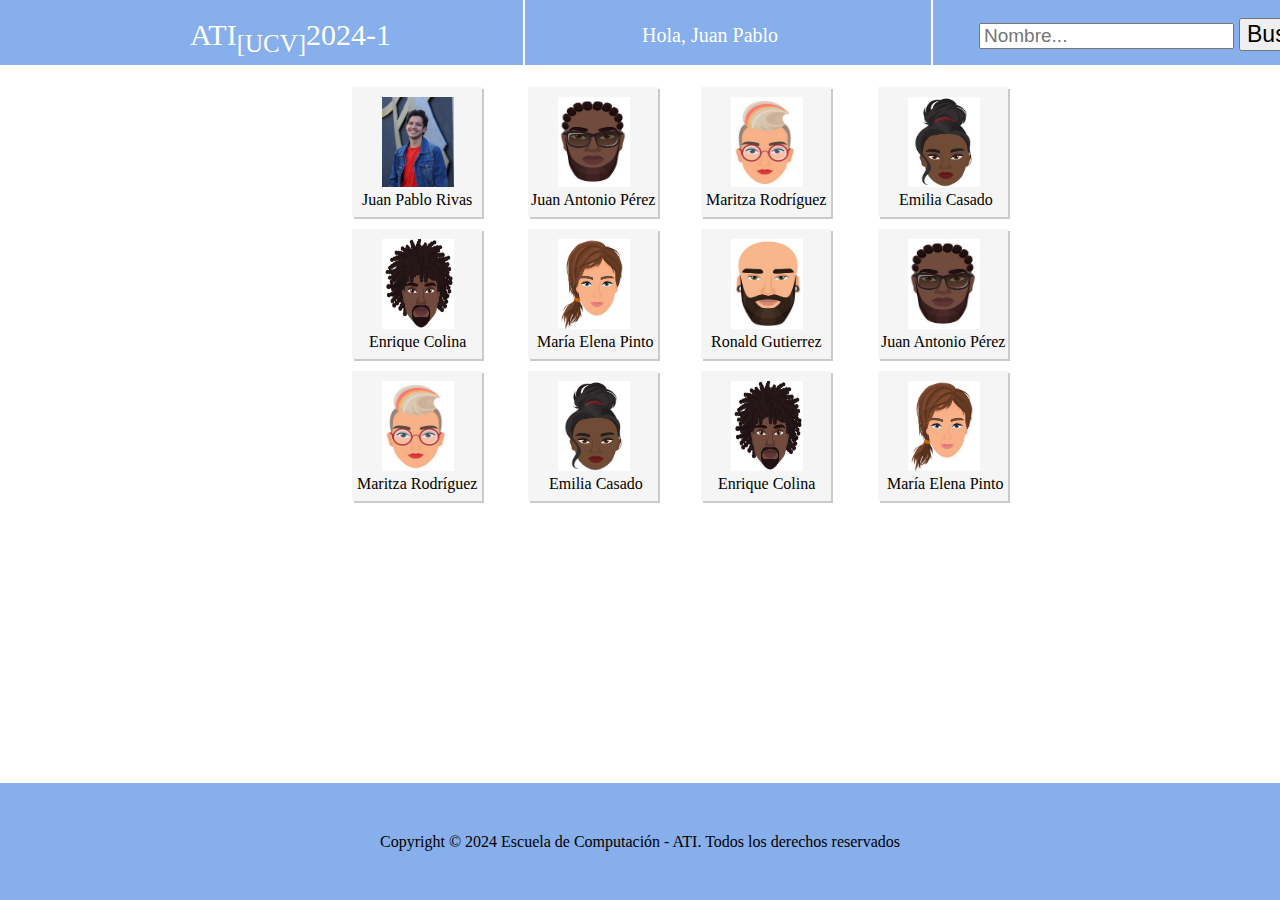
==== index.html @ c26339f8 "hojas de estilo compartidas" ====
<!DOCTYPE html>
<html lang="es_MX">
<head>
    <meta charset="UTF-8">
    <meta name="viewport" content="width=device-width, initial-scale=1.0">
    <title>ATI[UCV] 2024-1</title>
    <link rel="icon" href="./28304720/favicon.ico" type="image/x-icon">
    <link rel="stylesheet" href="style.css">
</head>
<body id="mainpage-body">
    <header>
        <nav>
            <ul>
                <li id="nav1" class="nav-cells">ATI<sub>[UCV]</sub>2024-1</li>
                <li id="nav2" class="nav-cells">Hola, Juan Pablo</li>
                <li id= "nav3" class="nav-cells">
                    <input type="text" placeholder="Nombre..." id="text">
                    <button id="Buscar">Buscar</button>
                </li>
            </ul>
        </nav>
    <div>
        <ul>
        </ul>
    </div>
    </header>
    <section id="whiteboard">
        <ul>
            <li class="profile fila1 columna1"> <img src="./28304720/28304720.jpg" class="image"> <br> <span class="UnoMismo">Juan Pablo Rivas</span> </li>
            <li class="profile fila1 columna2"> <img src="./dummy6/dummy.jpg" class="image"> <br> <span class="JuanA">Juan Antonio Pérez</span> </li>
            <li class="profile fila1 columna3" > <img src="./dummy3/dummy.jpg" class="image"> <br> <span class="MaritzaR">Maritza Rodríguez</span> </li>
            <li class="profile fila1 columna4"> <img src="./dummy1/dummy.jpg" class="image"> <br> <span class="EmiliaC">Emilia Casado</span> </li>


            <li class="profile fila2 columna1"> <img src="./dummy4/dummy.jpg" class="image"> <br> <span class="EnriqueC">Enrique Colina</span> </li>
            <li class="profile fila2 columna2"> <img src="./dummy2/dummy.jpg" class="image"> <br> <span class="MariaE">María Elena Pinto</span> </li>
            <li class="profile fila2 columna3"> <img src="./dummy5/dummy.jpg" class="image"> <br> <span class="RonaldG">Ronald Gutierrez</span> </li>
            <li class="profile fila2 columna4"> <img src="./dummy6/dummy.jpg" class="image"> <br> <span class="JuanA">Juan Antonio Pérez</span> </li>

            
            <li class="profile fila3 columna1"> <img src="./dummy3/dummy.jpg" class="image"> <br> <span class="MaritzaR">Maritza Rodríguez</span> </li>
            <li class="profile fila3 columna2"> <img src="./dummy1/dummy.jpg" class="image"> <br> <span class="EmiliaC">Emilia Casado</span> </li>
            <li class="profile fila3 columna3"> <img src="./dummy4/dummy.jpg" class="image"> <br> <span class="EnriqueC">Enrique Colina</span> </li>
            <li class="profile fila3 columna4"> <img src="./dummy2/dummy.jpg" class="image"> <br> <span class="MariaE">María Elena Pinto</span> </li>
        </ul>
    </section>
    <footer>
        <span>Copyright © 2024 Escuela de Computación -
            ATI. Todos los derechos reservados</span>
    </footer>
</body>
</html>
---- style.css ----
#mainpage-body, nav{
    margin: 0 0 0 0;
    padding: 0 0 0 0;
}
header, footer{
    background-color: #87afeb;
    width: 100%;
    height: 65px;    
}
header{
    position: absolute;
    top:0px;
}
nav {   height: 65px; 
        top: 0px;
}
nav ul {  height: 65px; }

nav li {
    display: inline;
    border-right: 2px solid white;
    color:white;
    font-size: 20px;
    height: 65px;          
    width: 333px;
}
#nav1{
    font-size: 30px;
    height: 49px;
    position: absolute;
    top: 0px;
    padding-top: 18px;
    padding-left: 150px;

}
#nav2{
    position: absolute;
    top: 0px;
    left: 492px;
    padding-top: 24px;
    padding-left: 150px;
    height: 43px;
    width: 289px;
}
#nav3{
    width: 20%;
    position: absolute;
    top: 0px;
    left: 934px;
    border-right-width: 0px;
    padding-top: 18px;
    padding-left: 45px;
    height: 49px;
    width: 386px;
}
#text{  padding: 0px 3px 0px 3px ; font-size: 19px; }
#nav4{  width: 19%; }
#Buscar{
    font-size: 23px;
    display: inline;
}
#whiteboard{
    /* border: 2px dotted purple; */
    margin: 20px 350px 20px 350px;
    height: 410px;
}
.profile{

    background-color: #f5f5f5;
    height: 130px ;
    width: 130px;
    box-shadow: 2px 2px 0px 0px #c7cbcc;
    /* border: 2px dotted blue; */
    list-style-type: none;
    position: absolute;
}
.image{
    width: 72px;
    height: 90px;
    margin-left: 30px;
    margin-top: 10px;
}

.fila1{top:87px; }
.fila2{top:229px; }
.fila3{top:371px; }
.columna1{ left: 352px; }
.columna2{ left: 528px; }
.columna3{ left: 701px; }
.columna4{ left: 878px; }

.UnoMismo{   margin-left: 10px; }
.JuanA{   margin-left: 3px;  }
.MaritzaR{   margin-left: 5px;  }
.EmiliaC{   margin-left: 21px;  }
.EnriqueC{   margin-left: 17px;  }
.MariaE{   margin-left: 9px;  }
.RonaldG{   margin-left: 10px;  }

footer{
    position: absolute;
    top: 87%;
    height: 13%;
    display: table;
}
footer span{
    vertical-align: middle;
    text-align: center;
    display: inline-block;
    width: 100%;
    height: 100%;
    display: table-cell;
}




.profile-p, .profile-span{
    font-size: 18px;
}
#foto{
    height: 354px;
    margin-top : 8px;
    margin-left: 97px;
    border-top-left-radius: 100px 100px;
}
#info{
    border-style:solid;
    border-width: 2px;
    position: absolute;
    top:16px;
    left: 390px;
    width : 760px;
    height: 350px;
    padding: 0px 6px 0px 6px ;
    box-shadow: 3px 3px 0px 1px gray;
}
#nombre{
    color:red;
    font-size:54px;
    font-weight: bolder;
}
#descripcion{
    font-family: 'Franklin Gothic Medium', 'Arial Narrow', Arial, sans-serif;
    position:static;
    font-style: italic;
}

#mail{
    color:orange;
}
#mail:visited{
    color:red;
}
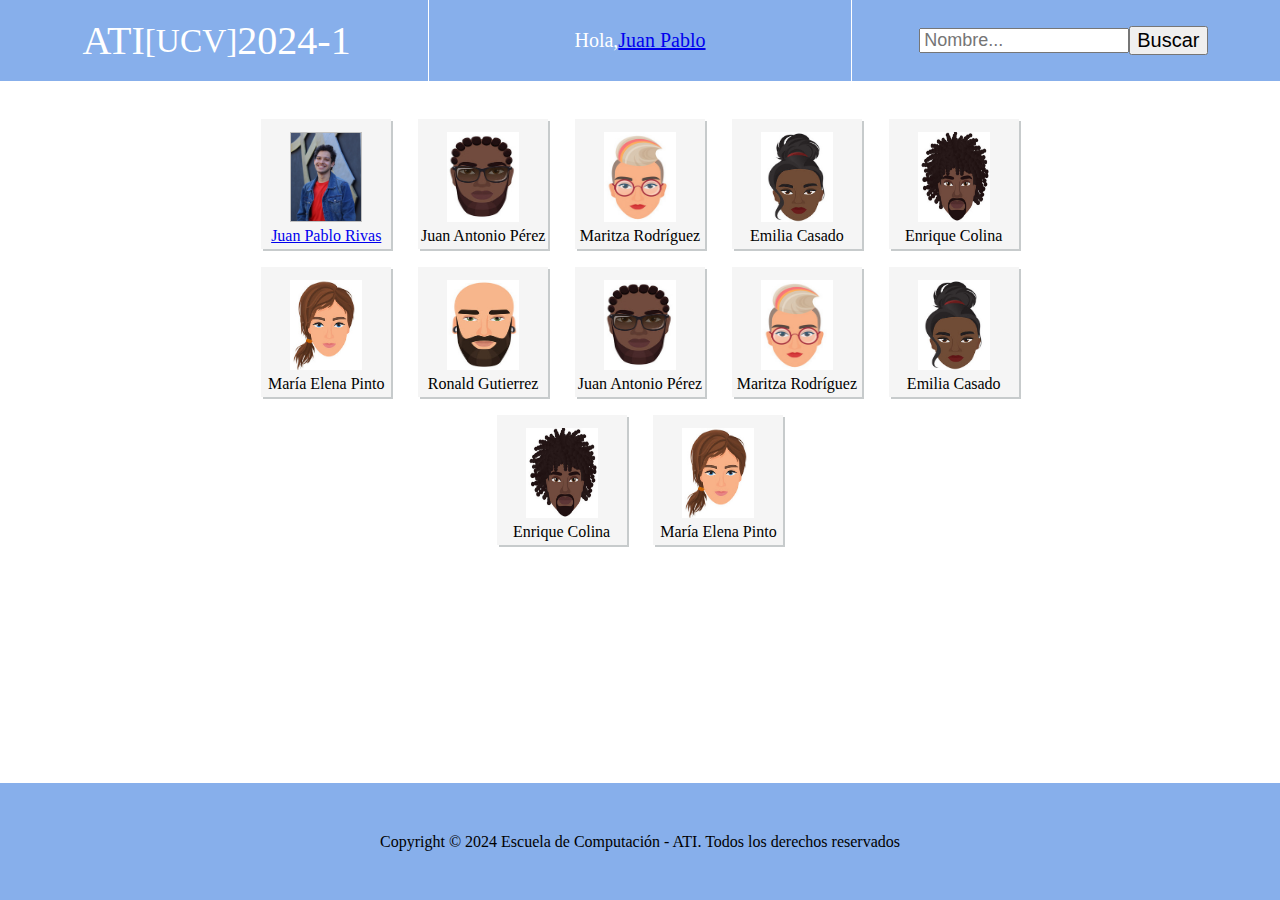
==== commit f2d4d89f: "versión responsive" ====
--- a/index.html
+++ b/index.html
@@ -10,39 +10,32 @@
 <body id="mainpage-body">
     <header>
         <nav>
-            <ul>
-                <li id="nav1" class="nav-cells">ATI<sub>[UCV]</sub>2024-1</li>
-                <li id="nav2" class="nav-cells">Hola, Juan Pablo</li>
-                <li id= "nav3" class="nav-cells">
-                    <input type="text" placeholder="Nombre..." id="text">
-                    <button id="Buscar">Buscar</button>
-                </li>
-            </ul>
+            <div id="nav1" class="nav-cells">ATI<sub>[UCV]</sub>2024-1</div>
+            <div id="nav2" class="nav-cells">Hola, <a href="./28304720/perfil.html"> Juan Pablo</a></div>
+            <div id= "nav3" class="nav-cells">
+                <input type="text" placeholder="Nombre..." id="text">
+                <button id="Buscar">Buscar</button>
+            </div>
         </nav>
-    <div>
-        <ul>
-        </ul>
-    </div>
+
     </header>
     <section id="whiteboard">
-        <ul>
-            <li class="profile fila1 columna1"> <img src="./28304720/28304720.jpg" class="image"> <br> <span class="UnoMismo">Juan Pablo Rivas</span> </li>
-            <li class="profile fila1 columna2"> <img src="./dummy6/dummy.jpg" class="image"> <br> <span class="JuanA">Juan Antonio Pérez</span> </li>
-            <li class="profile fila1 columna3" > <img src="./dummy3/dummy.jpg" class="image"> <br> <span class="MaritzaR">Maritza Rodríguez</span> </li>
-            <li class="profile fila1 columna4"> <img src="./dummy1/dummy.jpg" class="image"> <br> <span class="EmiliaC">Emilia Casado</span> </li>
+        <a href="./28304720/perfil.html"> <div class="profile"> <img class="image" id="mi-imagen" title="28304720Grande" alt=""> <br> <span>Juan Pablo Rivas</span> </div></a>
+        <div class="profile"> <img src="./dummy6/dummy.jpg" class="image" title="Juan Antonio"> <br> <span>Juan Antonio Pérez</span> </div>
+        <div class="profile" > <img src="./dummy3/dummy.jpg" class="image"> <br> <span>Maritza Rodríguez</span> </div>
+        <div class="profile"> <img src="./dummy1/dummy.jpg" class="image"> <br> <span>Emilia Casado</span> </div>
 
 
-            <li class="profile fila2 columna1"> <img src="./dummy4/dummy.jpg" class="image"> <br> <span class="EnriqueC">Enrique Colina</span> </li>
-            <li class="profile fila2 columna2"> <img src="./dummy2/dummy.jpg" class="image"> <br> <span class="MariaE">María Elena Pinto</span> </li>
-            <li class="profile fila2 columna3"> <img src="./dummy5/dummy.jpg" class="image"> <br> <span class="RonaldG">Ronald Gutierrez</span> </li>
-            <li class="profile fila2 columna4"> <img src="./dummy6/dummy.jpg" class="image"> <br> <span class="JuanA">Juan Antonio Pérez</span> </li>
+        <div class="profile"> <img src="./dummy4/dummy.jpg" class="image"> <br> <span>Enrique Colina</span> </div>
+        <div class="profile"> <img src="./dummy2/dummy.jpg" class="image"> <br> <span>María Elena Pinto</span> </div>
+        <div class="profile"> <img src="./dummy5/dummy.jpg" class="image"> <br> <span>Ronald Gutierrez</span> </div>
+        <div class="profile"> <img src="./dummy6/dummy.jpg" class="image"> <br> <span>Juan Antonio Pérez</span> </div>
 
-            
-            <li class="profile fila3 columna1"> <img src="./dummy3/dummy.jpg" class="image"> <br> <span class="MaritzaR">Maritza Rodríguez</span> </li>
-            <li class="profile fila3 columna2"> <img src="./dummy1/dummy.jpg" class="image"> <br> <span class="EmiliaC">Emilia Casado</span> </li>
-            <li class="profile fila3 columna3"> <img src="./dummy4/dummy.jpg" class="image"> <br> <span class="EnriqueC">Enrique Colina</span> </li>
-            <li class="profile fila3 columna4"> <img src="./dummy2/dummy.jpg" class="image"> <br> <span class="MariaE">María Elena Pinto</span> </li>
-        </ul>
+        
+        <div class="profile"> <img src="./dummy3/dummy.jpg" class="image"> <br> <span>Maritza Rodríguez</span> </div>
+        <div class="profile"> <img src="./dummy1/dummy.jpg" class="image"> <br> <span>Emilia Casado</span> </div>
+        <div class="profile"> <img src="./dummy4/dummy.jpg" class="image"> <br> <span>Enrique Colina</span> </div>
+        <div class="profile"> <img src="./dummy2/dummy.jpg" class="image"> <br> <span>María Elena Pinto</span> </div>
     </section>
     <footer>
         <span>Copyright © 2024 Escuela de Computación -
--- a/style.css
+++ b/style.css
@@ -1,143 +1,204 @@
+/* PAGINA PRINCIPAL  */
+html{
+    height: 100%;
+    width: 100%;
+}
 #mainpage-body, nav{
     margin: 0 0 0 0;
     padding: 0 0 0 0;
-}
+    width: 100%;
+}
+
+#mainpage-body{
+    height: 75%;
+}
+
 header, footer{
     background-color: #87afeb;
     width: 100%;
-    height: 65px;    
 }
 header{
-    position: absolute;
-    top:0px;
-}
-nav {   height: 65px; 
-        top: 0px;
-}
-nav ul {  height: 65px; }
-
-nav li {
-    display: inline;
-    border-right: 2px solid white;
+    margin: 0 0 0 0;
+    height: 12%;
+}
+nav {   
+    height: 100%; 
+    display: flex;
+    flex-flow: row wrap;
+    align-content: center;
+    justify-content: center;
+}
+nav > div {
     color:white;
-    font-size: 20px;
-    height: 65px;          
-    width: 333px;
-}
-#nav1{
-    font-size: 30px;
-    height: 49px;
-    position: absolute;
-    top: 0px;
-    padding-top: 18px;
-    padding-left: 150px;
-
+    width: 33%;
+    display: flex;
+    justify-content: center;
+    align-items: center;
+    height: 100%;
 }
 #nav2{
-    position: absolute;
-    top: 0px;
-    left: 492px;
-    padding-top: 24px;
-    padding-left: 150px;
-    height: 43px;
-    width: 289px;
-}
-#nav3{
-    width: 20%;
-    position: absolute;
-    top: 0px;
-    left: 934px;
-    border-right-width: 0px;
-    padding-top: 18px;
-    padding-left: 45px;
-    height: 49px;
-    width: 386px;
-}
-#text{  padding: 0px 3px 0px 3px ; font-size: 19px; }
-#nav4{  width: 19%; }
-#Buscar{
-    font-size: 23px;
-    display: inline;
-}
+    border-left: 0.5px solid white;
+    border-right: 0.5px solid white;
+}
+#text{  padding: 0px 3px 0px 3px ; }
+
 #whiteboard{
     /* border: 2px dotted purple; */
-    margin: 20px 350px 20px 350px;
-    height: 410px;
-}
+    width: 70%;
+    display: flex;
+    flex-flow: row wrap;
+    align-content: center;
+    justify-content: center;
+    margin: 3% 15% 3% 15%;
+}
+
 .profile{
-
     background-color: #f5f5f5;
-    height: 130px ;
-    width: 130px;
     box-shadow: 2px 2px 0px 0px #c7cbcc;
-    /* border: 2px dotted blue; */
-    list-style-type: none;
-    position: absolute;
-}
-.image{
-    width: 72px;
-    height: 90px;
-    margin-left: 30px;
-    margin-top: 10px;
-}
-
-.fila1{top:87px; }
-.fila2{top:229px; }
-.fila3{top:371px; }
-.columna1{ left: 352px; }
-.columna2{ left: 528px; }
-.columna3{ left: 701px; }
-.columna4{ left: 878px; }
-
-.UnoMismo{   margin-left: 10px; }
-.JuanA{   margin-left: 3px;  }
-.MaritzaR{   margin-left: 5px;  }
-.EmiliaC{   margin-left: 21px;  }
-.EnriqueC{   margin-left: 17px;  }
-.MariaE{   margin-left: 9px;  }
-.RonaldG{   margin-left: 10px;  }
-
+    display: flex;
+    justify-content: center;        
+    flex-wrap: wrap;
+}
+.profile:hover{
+    transform: scale(1.1) rotate(10deg);
+    background-color: #a0c3d7;
+    transition: background-color 0.5s ease, transform 0.5s ease-in-out;
+}
+.profile:not(:hover){
+    transform: scale(1) rotate(0deg);
+    background-color: #f5f5f5;
+    transition: background-color 0.5s ease, transform 0.5s ease-in-out;
+}
 footer{
-    position: absolute;
-    top: 87%;
     height: 13%;
-    display: table;
+    /* margin-top: 20%; */
+    position: fixed;
+    bottom: 0;
 }
 footer span{
-    vertical-align: middle;
-    text-align: center;
-    display: inline-block;
-    width: 100%;
-    height: 100%;
-    display: table-cell;
-}
-
-
-
-
-.profile-p, .profile-span{
-    font-size: 18px;
-}
-#foto{
-    height: 354px;
-    margin-top : 8px;
-    margin-left: 97px;
-    border-top-left-radius: 100px 100px;
+    width: 100%;
+    display: flex;
+    justify-content: center;
+    align-items: center;
+    height: 100%;
+}
+
+@media screen and (min-width: 1201px){
+    /* body{   background-color: red ; } */
+    
+    nav > div {     font-size: /*20px;*/   1.25em;  }
+    #nav1{      font-size: /*30px;*/  2.5em;   }    
+    #text{      font-size: /*19px;*/ 0.9em;  width: 200px; }
+    #Buscar{    font-size: /*23px;*/ 1em;   }
+    #whiteboard{    row-gap: 10%;   column-gap: 3%;  }
+    #mi-imagen{ background-image: url("./28304720/28304720Grande.jpg");  background-size:contain ;  }
+    .profile{       height: 130px;  width: 130px;   margin-bottom: 2%; }
+    .profile > span {       font-size: 1em;     }
+    .image{     width: 72px;    height: 90px;   margin-top: 10%;    }
+    footer > span{      font-size: 1em;     }
+}
+@media screen and (min-width: 1025px) and (max-width: 1200px) {
+    /* body{   background-color: blue ;    } */
+    nav > div {     font-size: /*20px;*/   1.07em;  }
+    #nav1{      font-size: /*30px;*/  2.13em;   }    
+    #text{      font-size: /*19px;*/ 0.77em;   width: 170.69px; }
+    #Buscar{    font-size: /*23px;*/ 0.85em;   }
+    #whiteboard{    row-gap: 10%;   column-gap: 3%;  }
+    #mi-imagen{ background-image: url("./28304720/28304720Grande.jpg");  background-size:contain ;  }
+    .profile{       height: 110px;  width: 110px;   margin-bottom: 2%; }
+    .profile > span {       font-size: 0.875em;         }
+    .image{     width: 60.92px;    height: 76.15px;   margin-top: 10%;    }
+    footer > span{      font-size: 0.85em;     }
+}
+
+@media screen and (min-width: 769px) and (max-width: 1024px) {
+    /* body{   background-color: yellow ;  } */
+    nav > div {     font-size: /*20px;*/   0.8em;  }
+    #nav1{      font-size: /*30px;*/  1.6em;   }    
+    #text{      font-size: /*19px;*/ 0.58em;   width: 128.05px;}
+    #Buscar{    font-size: /*23px;*/ 0.64em;   }
+    #whiteboard{    row-gap: 10%;   column-gap: 3%;  }
+    #mi-imagen{ background-image: url("./28304720/28304720Grande.jpg");  background-size:contain ;  }
+    .profile{       height: 90px;  width: 90px;   margin-bottom: 2%; }
+    .profile > span {       font-size: 0.625em;         }
+    .image{     width: 49.85px;    height: 62.31px;   margin-top: 10%;    }
+    footer > span{      font-size: 0.64em;     }
+    
+    
+}
+@media screen and (min-width: 481px) and (max-width: 768px) {
+    /* body{   background-color: gray ;    } */
+
+    nav > div {     font-size: /*20px;*/   0.5em;  }
+    #nav1{      font-size: /*30px;*/  1em;   }    
+    #text{      font-size: /*19px;*/ 0.36em;   width: 80.1px;}
+    #Buscar{    font-size: /*23px;*/ 0.4em;   }
+    #whiteboard{    row-gap: 10%;   column-gap: 3%;  }
+    #mi-imagen{ background-image: url("./28304720/28304720Pequena.jpg");  background-size:contain ;  }
+    .profile{       height: 70px;  width: 70px;   margin-bottom: 2%; }
+    .profile > span {       font-size: 0.5em;         }
+    .image{     width: 38.77px;    height: 48.46px;   margin-top: 10%;    }
+    footer > span{      font-size: 0.4em;     }
+    
+    
+}
+@media screen and (min-width: 320px) and (max-width: 480px) {
+    /* body{   background-color: black ;   } */
+    
+    nav > div {     font-size: /*20px;*/   0.33em;  }
+    #nav1{      font-size: /*30px;*/  0.67em;   }    
+    #text{      font-size: /*19px;*/ 0.24em;  width: 53.29px; }
+    #Buscar{    font-size: /*23px;*/ 0.27em;   }
+    #whiteboard{    row-gap: 10%;   column-gap: 3%;  }
+    #mi-imagen{ background-image: url("./28304720/28304720Pequena.jpg");  background-size:contain ;  }
+    .profile{       height: 50px;  width: 50px;   margin-bottom: 2%; }
+    .profile > span {       font-size: 0.38em;         }
+    .image{     width: 27.69px;    height: 34.62px;   margin-top: 10%;    }
+    footer > span{      font-size: 0.27em;     }
+    
+}
+
+@media screen and (max-width: 319px) {
+    /* body{   background-color: limegreen ;   } */
+    
+    nav > div {     font-size: /*20px;*/   0.2em;  }
+    #nav1{      font-size: /*30px;*/  0.47em;   }    
+    #text{      font-size: /*19px;*/ 0.10em;  width: 30px; }
+    #Buscar{    font-size: /*23px;*/ 0.14em;   height: 10px; width: 3px; font-size: 0.14em;}
+    #whiteboard{    row-gap: 10%;   column-gap: 3%;  }
+    #mi-imagen{ background-image: url("./28304720/28304720Pequena.jpg");  background-size:contain ;  }
+    .profile{       height: 50px;  width: 50px;   margin-bottom: 2%; }
+    .profile > span {       font-size: 0.38em;         }
+    .image{     width: 27.69px;    height: 34.62px;   margin-top: 10%;    }
+    footer > span{      font-size: 0.27em;     }
+
+}
+
+
+/* PÁGINA PERFIL   */
+#perfil-body{
+    display: flex;
+    flex-flow: row wrap;
+    height: 100%;
+}
+
+#mi-foto{
+    height: 65.3%;
+    /* margin-top : 8px; */
+    margin-left: 8%;
+    border-top-left-radius: 28.25% 28.25%;
 }
 #info{
     border-style:solid;
     border-width: 2px;
-    position: absolute;
-    top:16px;
-    left: 390px;
-    width : 760px;
-    height: 350px;
+    width : 60%;
+    height: 64.8%;
     padding: 0px 6px 0px 6px ;
     box-shadow: 3px 3px 0px 1px gray;
+    max-height: 70%;
 }
 #nombre{
     color:red;
-    font-size:54px;
     font-weight: bolder;
 }
 #descripcion{
@@ -151,4 +212,29 @@
 }
 #mail:visited{
     color:red;
+}
+
+@media screen and (min-width: 1201px){
+    #nombre{    font-size:400%; }
+    .profile-p, .profile-span{  font-size: 100%;    }
+}
+@media screen and (min-width: 1025px) and (max-width: 1200px) {
+    #nombre{    font-size:300%; }
+    .profile-p, .profile-span{  font-size: 90%; }
+}
+@media screen and (min-width: 769px) and (max-width: 1024px) {
+    #nombre{    font-size:200%; }
+    .profile-p, .profile-span{  font-size: 75%; }
+}
+@media screen and (min-width: 481px) and (max-width: 768px) {
+    #nombre{    font-size:150%; }
+    .profile-p, .profile-span{  font-size: 50%; }
+}
+@media screen and (min-width: 320px) and (max-width: 480px) {
+    #nombre{    font-size:95%;  }
+    .profile-p, .profile-span{  font-size: 1%;  }    
+}
+@media screen and (max-width: 319px) {
+    #nombre{    font-size:95%;  }
+    .profile-p, .profile-span{  font-size: 0.01%;   }
 }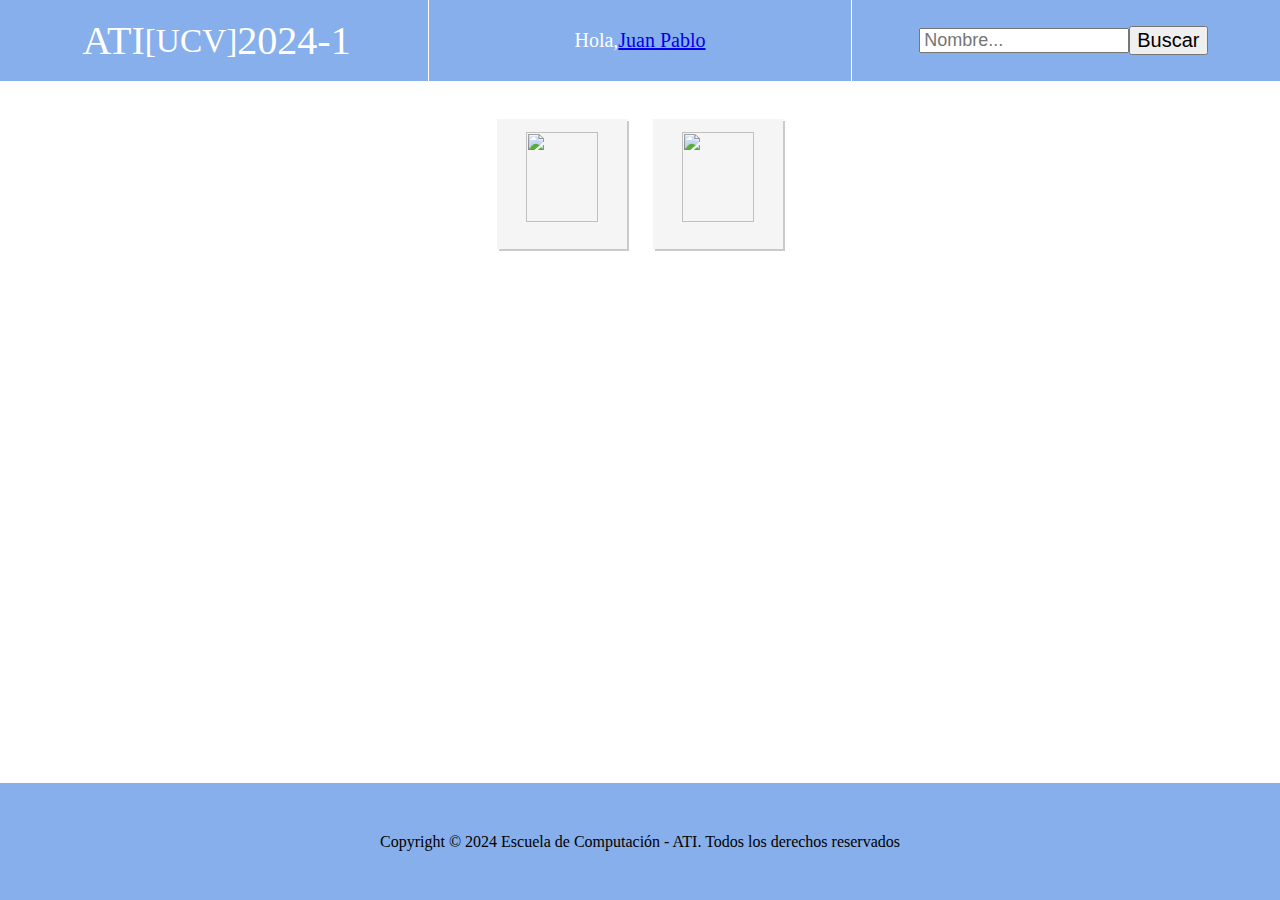
==== commit 901c7dc5: "configuración desde javascript" ====
--- a/index.html
+++ b/index.html
@@ -6,6 +6,9 @@
     <title>ATI[UCV] 2024-1</title>
     <link rel="icon" href="./28304720/favicon.ico" type="image/x-icon">
     <link rel="stylesheet" href="style.css">
+    <link rel="preload" href="./conf/configES.json" as="json">
+    <script src="./js/index.js"></script>
+
 </head>
 <body id="mainpage-body">
     <header>
@@ -20,22 +23,8 @@
 
     </header>
     <section id="whiteboard">
-        <a href="./28304720/perfil.html"> <div class="profile"> <img class="image" id="mi-imagen" title="28304720Grande" alt=""> <br> <span>Juan Pablo Rivas</span> </div></a>
-        <div class="profile"> <img src="./dummy6/dummy.jpg" class="image" title="Juan Antonio"> <br> <span>Juan Antonio Pérez</span> </div>
-        <div class="profile" > <img src="./dummy3/dummy.jpg" class="image"> <br> <span>Maritza Rodríguez</span> </div>
-        <div class="profile"> <img src="./dummy1/dummy.jpg" class="image"> <br> <span>Emilia Casado</span> </div>
-
-
-        <div class="profile"> <img src="./dummy4/dummy.jpg" class="image"> <br> <span>Enrique Colina</span> </div>
-        <div class="profile"> <img src="./dummy2/dummy.jpg" class="image"> <br> <span>María Elena Pinto</span> </div>
-        <div class="profile"> <img src="./dummy5/dummy.jpg" class="image"> <br> <span>Ronald Gutierrez</span> </div>
-        <div class="profile"> <img src="./dummy6/dummy.jpg" class="image"> <br> <span>Juan Antonio Pérez</span> </div>
-
-        
-        <div class="profile"> <img src="./dummy3/dummy.jpg" class="image"> <br> <span>Maritza Rodríguez</span> </div>
-        <div class="profile"> <img src="./dummy1/dummy.jpg" class="image"> <br> <span>Emilia Casado</span> </div>
-        <div class="profile"> <img src="./dummy4/dummy.jpg" class="image"> <br> <span>Enrique Colina</span> </div>
-        <div class="profile"> <img src="./dummy2/dummy.jpg" class="image"> <br> <span>María Elena Pinto</span> </div>
+        <div class="profile"> <img src="" class="image" id="mi-image" > <br> <span></span> </div>
+        <div class="profile"> <img src="" class="image" title=""> <br> <span>        </span> </div>
     </section>
     <footer>
         <span>Copyright © 2024 Escuela de Computación -
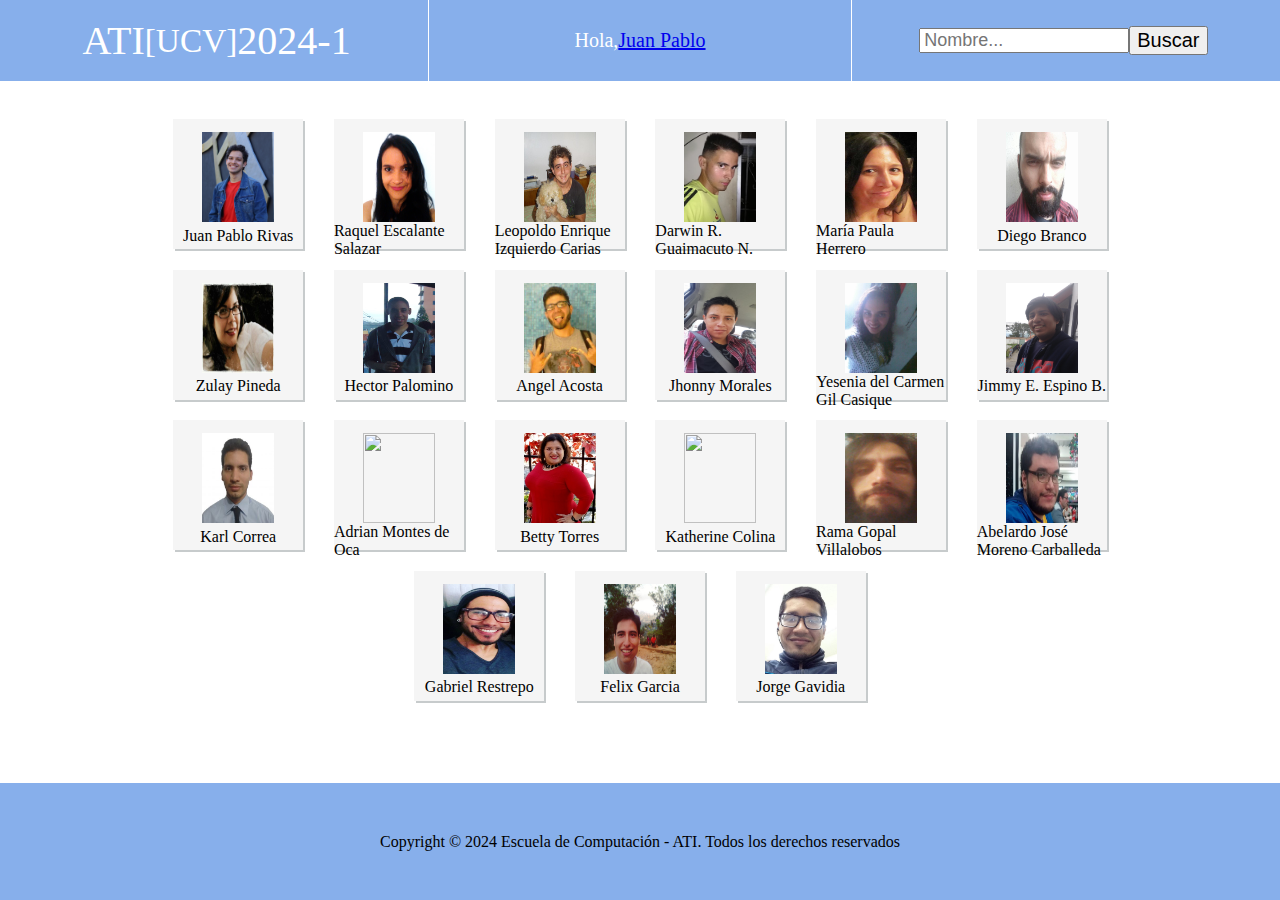
==== commit 895776ba: "listado de estudiantes dinámico usando javascript" ====
--- a/index.html
+++ b/index.html
@@ -4,9 +4,9 @@
     <meta charset="UTF-8">
     <meta name="viewport" content="width=device-width, initial-scale=1.0">
     <title>ATI[UCV] 2024-1</title>
-    <link rel="icon" href="./28304720/favicon.ico" type="image/x-icon">
+    <link rel="icon" href="./favicon.ico" type="image/x-icon">
     <link rel="stylesheet" href="style.css">
-    <link rel="preload" href="./conf/configES.json" as="json">
+    <link rel="preload" href="./conf/configES.json" as ="json">
     <script src="./js/index.js"></script>
 
 </head>
@@ -23,8 +23,7 @@
 
     </header>
     <section id="whiteboard">
-        <div class="profile"> <img src="" class="image" id="mi-image" > <br> <span></span> </div>
-        <div class="profile"> <img src="" class="image" title=""> <br> <span>        </span> </div>
+
     </section>
     <footer>
         <span>Copyright © 2024 Escuela de Computación -
--- a/style.css
+++ b/style.css
@@ -44,12 +44,12 @@
 
 #whiteboard{
     /* border: 2px dotted purple; */
-    width: 70%;
+    width: 80%;
     display: flex;
     flex-flow: row wrap;
     align-content: center;
     justify-content: center;
-    margin: 3% 15% 3% 15%;
+    margin: 3% 10% 3% 10%;
 }
 
 .profile{
@@ -90,7 +90,7 @@
     #nav1{      font-size: /*30px;*/  2.5em;   }    
     #text{      font-size: /*19px;*/ 0.9em;  width: 200px; }
     #Buscar{    font-size: /*23px;*/ 1em;   }
-    #whiteboard{    row-gap: 10%;   column-gap: 3%;  }
+    #whiteboard{    row-gap: 4%;   column-gap: 3%;  }
     #mi-imagen{ background-image: url("./28304720/28304720Grande.jpg");  background-size:contain ;  }
     .profile{       height: 130px;  width: 130px;   margin-bottom: 2%; }
     .profile > span {       font-size: 1em;     }
@@ -103,7 +103,7 @@
     #nav1{      font-size: /*30px;*/  2.13em;   }    
     #text{      font-size: /*19px;*/ 0.77em;   width: 170.69px; }
     #Buscar{    font-size: /*23px;*/ 0.85em;   }
-    #whiteboard{    row-gap: 10%;   column-gap: 3%;  }
+    #whiteboard{    row-gap: 4%;   column-gap: 3%;  }
     #mi-imagen{ background-image: url("./28304720/28304720Grande.jpg");  background-size:contain ;  }
     .profile{       height: 110px;  width: 110px;   margin-bottom: 2%; }
     .profile > span {       font-size: 0.875em;         }
@@ -117,7 +117,7 @@
     #nav1{      font-size: /*30px;*/  1.6em;   }    
     #text{      font-size: /*19px;*/ 0.58em;   width: 128.05px;}
     #Buscar{    font-size: /*23px;*/ 0.64em;   }
-    #whiteboard{    row-gap: 10%;   column-gap: 3%;  }
+    #whiteboard{    row-gap: 4%;   column-gap: 3%;  }
     #mi-imagen{ background-image: url("./28304720/28304720Grande.jpg");  background-size:contain ;  }
     .profile{       height: 90px;  width: 90px;   margin-bottom: 2%; }
     .profile > span {       font-size: 0.625em;         }
@@ -133,7 +133,7 @@
     #nav1{      font-size: /*30px;*/  1em;   }    
     #text{      font-size: /*19px;*/ 0.36em;   width: 80.1px;}
     #Buscar{    font-size: /*23px;*/ 0.4em;   }
-    #whiteboard{    row-gap: 10%;   column-gap: 3%;  }
+    #whiteboard{    row-gap: 4%;   column-gap: 3%;  }
     #mi-imagen{ background-image: url("./28304720/28304720Pequena.jpg");  background-size:contain ;  }
     .profile{       height: 70px;  width: 70px;   margin-bottom: 2%; }
     .profile > span {       font-size: 0.5em;         }
@@ -149,7 +149,7 @@
     #nav1{      font-size: /*30px;*/  0.67em;   }    
     #text{      font-size: /*19px;*/ 0.24em;  width: 53.29px; }
     #Buscar{    font-size: /*23px;*/ 0.27em;   }
-    #whiteboard{    row-gap: 10%;   column-gap: 3%;  }
+    #whiteboard{    row-gap: 4%;   column-gap: 3%;  }
     #mi-imagen{ background-image: url("./28304720/28304720Pequena.jpg");  background-size:contain ;  }
     .profile{       height: 50px;  width: 50px;   margin-bottom: 2%; }
     .profile > span {       font-size: 0.38em;         }
@@ -165,7 +165,7 @@
     #nav1{      font-size: /*30px;*/  0.47em;   }    
     #text{      font-size: /*19px;*/ 0.10em;  width: 30px; }
     #Buscar{    font-size: /*23px;*/ 0.14em;   height: 10px; width: 3px; font-size: 0.14em;}
-    #whiteboard{    row-gap: 10%;   column-gap: 3%;  }
+    #whiteboard{    row-gap: 4%;   column-gap: 3%;  }
     #mi-imagen{ background-image: url("./28304720/28304720Pequena.jpg");  background-size:contain ;  }
     .profile{       height: 50px;  width: 50px;   margin-bottom: 2%; }
     .profile > span {       font-size: 0.38em;         }
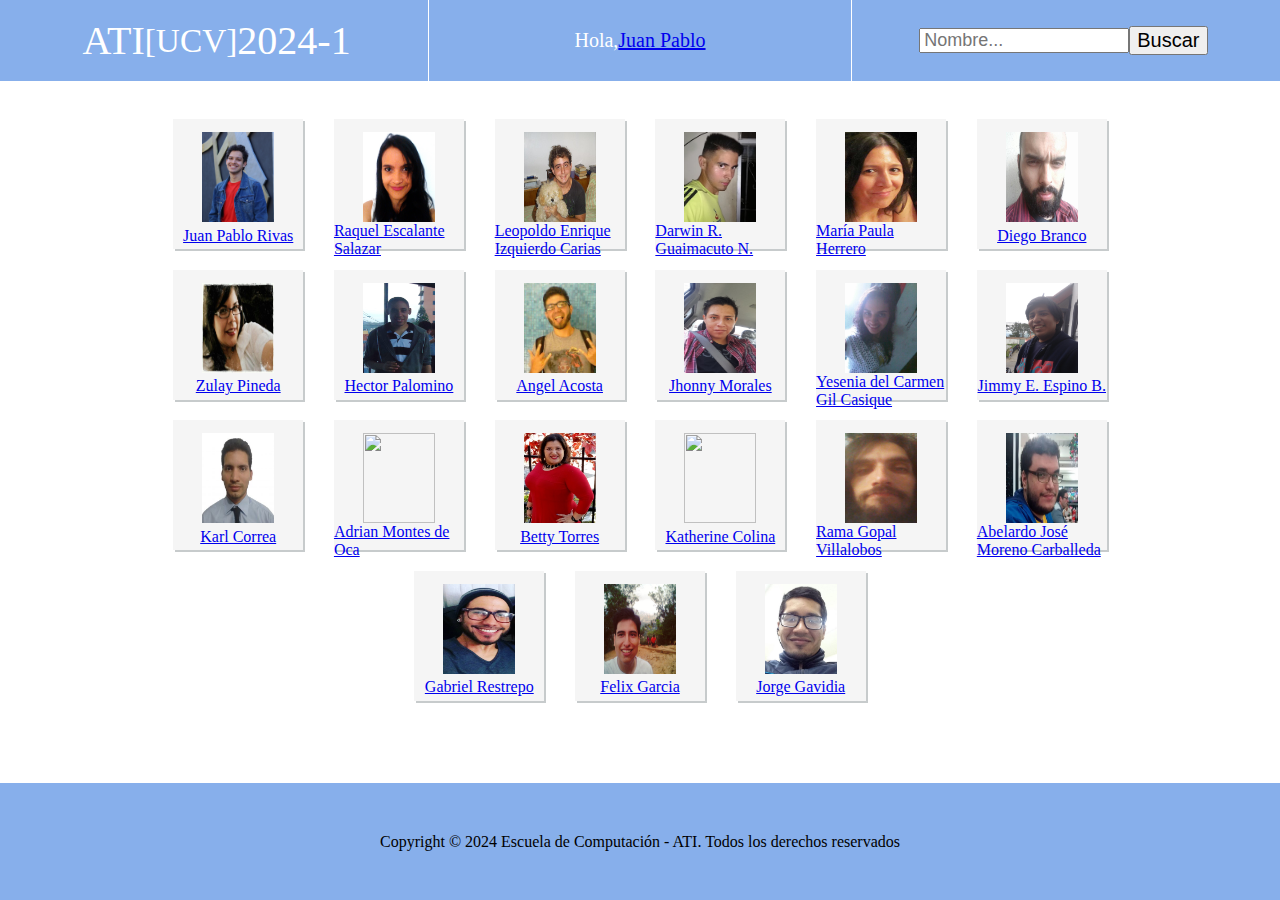
==== commit 98829295: "perfil con información dinámica" ====
--- a/index.html
+++ b/index.html
@@ -30,4 +30,4 @@
             ATI. Todos los derechos reservados</span>
     </footer>
 </body>
-</html>+</html>
--- a/style.css
+++ b/style.css
@@ -50,6 +50,9 @@
     align-content: center;
     justify-content: center;
     margin: 3% 10% 3% 10%;
+}
+#whiteboard>a{
+    margin-bottom: 2%;
 }
 
 .profile{
@@ -90,9 +93,9 @@
     #nav1{      font-size: /*30px;*/  2.5em;   }    
     #text{      font-size: /*19px;*/ 0.9em;  width: 200px; }
     #Buscar{    font-size: /*23px;*/ 1em;   }
-    #whiteboard{    row-gap: 4%;   column-gap: 3%;  }
+    #whiteboard{    row-gap: 15%;   column-gap: 3%;  }
     #mi-imagen{ background-image: url("./28304720/28304720Grande.jpg");  background-size:contain ;  }
-    .profile{       height: 130px;  width: 130px;   margin-bottom: 2%; }
+    .profile{       height: 130px;  width: 130px; }
     .profile > span {       font-size: 1em;     }
     .image{     width: 72px;    height: 90px;   margin-top: 10%;    }
     footer > span{      font-size: 1em;     }
@@ -103,9 +106,9 @@
     #nav1{      font-size: /*30px;*/  2.13em;   }    
     #text{      font-size: /*19px;*/ 0.77em;   width: 170.69px; }
     #Buscar{    font-size: /*23px;*/ 0.85em;   }
-    #whiteboard{    row-gap: 4%;   column-gap: 3%;  }
+    #whiteboard{    row-gap: 15%;   column-gap: 3%;  }
     #mi-imagen{ background-image: url("./28304720/28304720Grande.jpg");  background-size:contain ;  }
-    .profile{       height: 110px;  width: 110px;   margin-bottom: 2%; }
+    .profile{       height: 110px;  width: 110px; }
     .profile > span {       font-size: 0.875em;         }
     .image{     width: 60.92px;    height: 76.15px;   margin-top: 10%;    }
     footer > span{      font-size: 0.85em;     }
@@ -117,9 +120,9 @@
     #nav1{      font-size: /*30px;*/  1.6em;   }    
     #text{      font-size: /*19px;*/ 0.58em;   width: 128.05px;}
     #Buscar{    font-size: /*23px;*/ 0.64em;   }
-    #whiteboard{    row-gap: 4%;   column-gap: 3%;  }
+    #whiteboard{    row-gap: 15%;   column-gap: 3%;  }
     #mi-imagen{ background-image: url("./28304720/28304720Grande.jpg");  background-size:contain ;  }
-    .profile{       height: 90px;  width: 90px;   margin-bottom: 2%; }
+    .profile{       height: 90px;  width: 90px; }
     .profile > span {       font-size: 0.625em;         }
     .image{     width: 49.85px;    height: 62.31px;   margin-top: 10%;    }
     footer > span{      font-size: 0.64em;     }
@@ -133,9 +136,9 @@
     #nav1{      font-size: /*30px;*/  1em;   }    
     #text{      font-size: /*19px;*/ 0.36em;   width: 80.1px;}
     #Buscar{    font-size: /*23px;*/ 0.4em;   }
-    #whiteboard{    row-gap: 4%;   column-gap: 3%;  }
+    #whiteboard{    row-gap: 15%;   column-gap: 3%;  }
     #mi-imagen{ background-image: url("./28304720/28304720Pequena.jpg");  background-size:contain ;  }
-    .profile{       height: 70px;  width: 70px;   margin-bottom: 2%; }
+    .profile{       height: 70px;  width: 70px; }
     .profile > span {       font-size: 0.5em;         }
     .image{     width: 38.77px;    height: 48.46px;   margin-top: 10%;    }
     footer > span{      font-size: 0.4em;     }
@@ -149,9 +152,9 @@
     #nav1{      font-size: /*30px;*/  0.67em;   }    
     #text{      font-size: /*19px;*/ 0.24em;  width: 53.29px; }
     #Buscar{    font-size: /*23px;*/ 0.27em;   }
-    #whiteboard{    row-gap: 4%;   column-gap: 3%;  }
+    #whiteboard{    row-gap: 15%;   column-gap: 3%;  }
     #mi-imagen{ background-image: url("./28304720/28304720Pequena.jpg");  background-size:contain ;  }
-    .profile{       height: 50px;  width: 50px;   margin-bottom: 2%; }
+    .profile{       height: 50px;  width: 50px; }
     .profile > span {       font-size: 0.38em;         }
     .image{     width: 27.69px;    height: 34.62px;   margin-top: 10%;    }
     footer > span{      font-size: 0.27em;     }
@@ -165,9 +168,9 @@
     #nav1{      font-size: /*30px;*/  0.47em;   }    
     #text{      font-size: /*19px;*/ 0.10em;  width: 30px; }
     #Buscar{    font-size: /*23px;*/ 0.14em;   height: 10px; width: 3px; font-size: 0.14em;}
-    #whiteboard{    row-gap: 4%;   column-gap: 3%;  }
+    #whiteboard{    row-gap: 15%;   column-gap: 3%;  }
     #mi-imagen{ background-image: url("./28304720/28304720Pequena.jpg");  background-size:contain ;  }
-    .profile{       height: 50px;  width: 50px;   margin-bottom: 2%; }
+    .profile{       height: 50px;  width: 50px; }
     .profile > span {       font-size: 0.38em;         }
     .image{     width: 27.69px;    height: 34.62px;   margin-top: 10%;    }
     footer > span{      font-size: 0.27em;     }
@@ -182,8 +185,11 @@
     height: 100%;
 }
 
+
+
 #mi-foto{
     height: 65.3%;
+    max-width: 25%;
     /* margin-top : 8px; */
     margin-left: 8%;
     border-top-left-radius: 28.25% 28.25%;
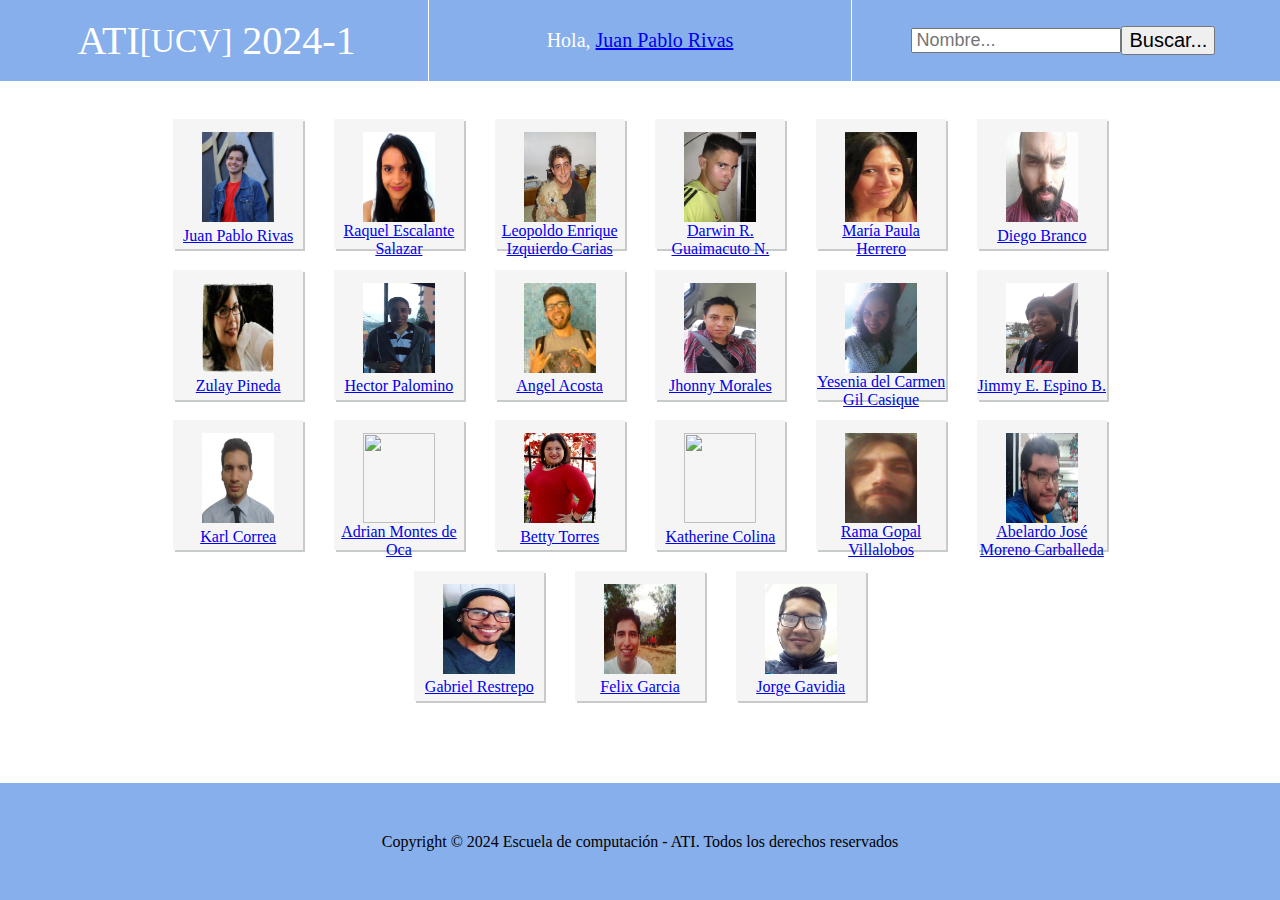
==== commit fc09ab42: "cambio de lenguaje según atributo" ====
--- a/index.html
+++ b/index.html
@@ -26,8 +26,7 @@
 
     </section>
     <footer>
-        <span>Copyright © 2024 Escuela de Computación -
-            ATI. Todos los derechos reservados</span>
+        <span id="copyright"></span>
     </footer>
 </body>
 </html>
--- a/style.css
+++ b/style.css
@@ -61,6 +61,9 @@
     display: flex;
     justify-content: center;        
     flex-wrap: wrap;
+}
+.profile>span{
+    text-align: center;
 }
 .profile:hover{
     transform: scale(1.1) rotate(10deg);
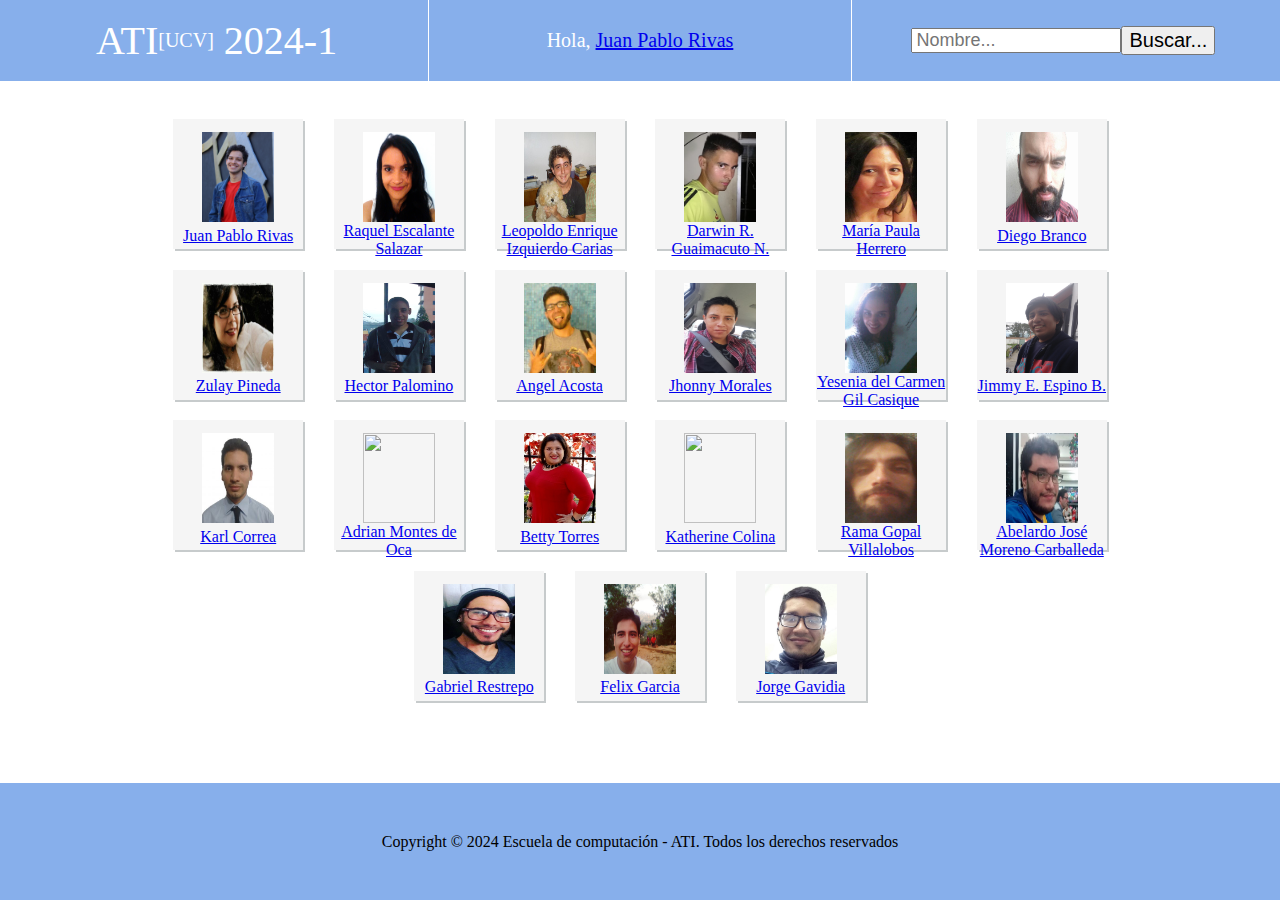
==== commit 0d2fe455: "(fix) Correcciones de revisión reto 03" ====
--- a/index.html
+++ b/index.html
@@ -5,19 +5,19 @@
     <meta name="viewport" content="width=device-width, initial-scale=1.0">
     <title>ATI[UCV] 2024-1</title>
     <link rel="icon" href="./favicon.ico" type="image/x-icon">
-    <link rel="stylesheet" href="style.css">
-    <link rel="preload" href="./conf/configES.json" as ="json">
+    <link rel="stylesheet" href="./css/style.css">
+    <link href="./conf/configES.json" as ="json">
     <script src="./js/index.js"></script>
 
 </head>
 <body id="mainpage-body">
     <header>
         <nav>
-            <div id="nav1" class="nav-cells">ATI<sub>[UCV]</sub>2024-1</div>
-            <div id="nav2" class="nav-cells">Hola, <a href="./28304720/perfil.html"> Juan Pablo</a></div>
+            <div id="nav1" class="nav-cells"><sub></sub></div>
+            <div id="nav2" class="nav-cells"><a href=""></a></div>
             <div id= "nav3" class="nav-cells">
                 <input type="text" placeholder="Nombre..." id="text">
-                <button id="Buscar">Buscar</button>
+                <button id="Buscar"></button>
             </div>
         </nav>
 
--- a/css/style.css
+++ b/css/style.css
@@ -0,0 +1,254 @@
+/* PAGINA PRINCIPAL  */
+html{
+    height: 100%;
+    width: 100%;
+}
+#mainpage-body, nav{
+    margin: 0 0 0 0;
+    padding: 0 0 0 0;
+    width: 100%;
+}
+
+#mainpage-body{
+    height: 75%;
+}
+sub{
+    font-size: 50%;
+}
+header, footer{
+    background-color: #87afeb;
+    width: 100%;
+}
+header{
+    margin: 0 0 0 0;
+    height: 12%;
+}
+nav {   
+    height: 100%; 
+    display: flex;
+    flex-flow: row wrap;
+    align-content: center;
+    justify-content: center;
+}
+nav > div {
+    color:white;
+    width: 33%;
+    display: flex;
+    justify-content: center;
+    align-items: center;
+    height: 100%;
+}
+#nav2{
+    border-left: 0.5px solid white;
+    border-right: 0.5px solid white;
+}
+#text{  padding: 0px 3px 0px 3px ; }
+
+#whiteboard{
+    /* border: 2px dotted purple; */
+    width: 80%;
+    display: flex;
+    flex-flow: row wrap;
+    align-content: center;
+    justify-content: center;
+    margin: 3% 10% 3% 10%;
+}
+#whiteboard>a{
+    margin-bottom: 2%;
+}
+#noMatch{
+    color: #87afeb;
+}
+
+.profile{
+    background-color: #f5f5f5;
+    box-shadow: 2px 2px 0px 0px #c7cbcc;
+    display: flex;
+    justify-content: center;        
+    flex-wrap: wrap;
+}
+.profile>span{
+    text-align: center;
+}
+.profile:hover{
+    transform: scale(1.1) rotate(10deg);
+    background-color: #a0c3d7;
+    transition: background-color 0.5s ease, transform 0.5s ease-in-out;
+}
+.profile:not(:hover){
+    transform: scale(1) rotate(0deg);
+    background-color: #f5f5f5;
+    transition: background-color 0.5s ease, transform 0.5s ease-in-out;
+}
+footer{
+    height: 13%;
+    /* margin-top: 20%; */
+    position: fixed;
+    bottom: 0;
+}
+footer span{
+    width: 100%;
+    display: flex;
+    justify-content: center;
+    align-items: center;
+    height: 100%;
+}
+
+@media screen and (min-width: 1201px){
+    /* body{   background-color: red ; } */
+    
+    nav > div {     font-size: /*20px;*/   1.25em;  }
+    #nav1{      font-size: /*30px;*/  2.5em;   }    
+    #text{      font-size: /*19px;*/ 0.9em;  width: 200px; }
+    #Buscar{    font-size: /*23px;*/ 1em;   }
+    #whiteboard{    row-gap: 15%;   column-gap: 3%;  }
+    #mi-imagen{ background-image: url("./28304720/28304720Grande.jpg");  background-size:contain ;  }
+    .profile{       height: 130px;  width: 130px; }
+    .profile > span {       font-size: 1em;     }
+    .image{     width: 72px;    height: 90px;   margin-top: 10%;    }
+    footer > span{      font-size: 1em;     }
+}
+@media screen and (min-width: 1025px) and (max-width: 1200px) {
+    /* body{   background-color: blue ;    } */
+    nav > div {     font-size: /*20px;*/   1.07em;  }
+    #nav1{      font-size: /*30px;*/  2.13em;   }    
+    #text{      font-size: /*19px;*/ 0.77em;   width: 170.69px; }
+    #Buscar{    font-size: /*23px;*/ 0.85em;   }
+    #whiteboard{    row-gap: 15%;   column-gap: 3%;  }
+    #mi-imagen{ background-image: url("./28304720/28304720Grande.jpg");  background-size:contain ;  }
+    .profile{       height: 110px;  width: 110px; }
+    .profile > span {       font-size: 0.875em;         }
+    .image{     width: 60.92px;    height: 76.15px;   margin-top: 10%;    }
+    footer > span{      font-size: 0.85em;     }
+}
+
+@media screen and (min-width: 769px) and (max-width: 1024px) {
+    /* body{   background-color: yellow ;  } */
+    nav > div {     font-size: /*20px;*/   0.8em;  }
+    #nav1{      font-size: /*30px;*/  1.6em;   }    
+    #text{      font-size: /*19px;*/ 0.58em;   width: 128.05px;}
+    #Buscar{    font-size: /*23px;*/ 0.64em;   }
+    #whiteboard{    row-gap: 15%;   column-gap: 3%;  }
+    #mi-imagen{ background-image: url("./28304720/28304720Grande.jpg");  background-size:contain ;  }
+    .profile{       height: 90px;  width: 90px; }
+    .profile > span {       font-size: 0.625em;         }
+    .image{     width: 49.85px;    height: 62.31px;   margin-top: 10%;    }
+    footer > span{      font-size: 0.64em;     }
+    
+    
+}
+@media screen and (min-width: 481px) and (max-width: 768px) {
+    /* body{   background-color: gray ;    } */
+
+    nav > div {     font-size: /*20px;*/   0.5em;  }
+    #nav1{      font-size: /*30px;*/  1em;   }    
+    #text{      font-size: /*19px;*/ 0.36em;   width: 80.1px;}
+    #Buscar{    font-size: /*23px;*/ 0.4em;   }
+    #whiteboard{    row-gap: 15%;   column-gap: 3%;  }
+    #mi-imagen{ background-image: url("./28304720/28304720Pequena.jpg");  background-size:contain ;  }
+    .profile{       height: 70px;  width: 70px; }
+    .profile > span {       font-size: 0.5em;         }
+    .image{     width: 38.77px;    height: 48.46px;   margin-top: 10%;    }
+    footer > span{      font-size: 0.4em;     }
+    
+    
+}
+@media screen and (min-width: 320px) and (max-width: 480px) {
+    /* body{   background-color: black ;   } */
+    
+    nav > div {     font-size: /*20px;*/   0.33em;  }
+    #nav1{      font-size: /*30px;*/  0.67em;   }    
+    #text{      font-size: /*19px;*/ 0.24em;  width: 53.29px; }
+    #Buscar{    font-size: /*23px;*/ 0.27em;   }
+    #whiteboard{    row-gap: 15%;   column-gap: 3%;  }
+    #mi-imagen{ background-image: url("./28304720/28304720Pequena.jpg");  background-size:contain ;  }
+    .profile{       height: 50px;  width: 50px; }
+    .profile > span {       font-size: 0.38em;         }
+    .image{     width: 27.69px;    height: 34.62px;   margin-top: 10%;    }
+    footer > span{      font-size: 0.27em;     }
+    
+}
+
+@media screen and (max-width: 319px) {
+    /* body{   background-color: limegreen ;   } */
+    
+    nav > div {     font-size: /*20px;*/   0.2em;  }
+    #nav1{      font-size: /*30px;*/  0.47em;   }    
+    #text{      font-size: /*19px;*/ 0.10em;  width: 30px; }
+    #Buscar{    font-size: /*23px;*/ 0.14em;   height: 10px; width: 3px; font-size: 0.14em;}
+    #whiteboard{    row-gap: 15%;   column-gap: 3%;  }
+    #mi-imagen{ background-image: url("./28304720/28304720Pequena.jpg");  background-size:contain ;  }
+    .profile{       height: 50px;  width: 50px; }
+    .profile > span {       font-size: 0.38em;         }
+    .image{     width: 27.69px;    height: 34.62px;   margin-top: 10%;    }
+    footer > span{      font-size: 0.27em;     }
+
+}
+
+
+/* PÁGINA PERFIL   */
+#perfil-body{
+    display: flex;
+    flex-flow: row wrap;
+    height: 100%;
+}
+
+
+
+#mi-foto{
+    height: 65.3%;
+    max-width: 25%;
+    /* margin-top : 8px; */
+    margin-left: 8%;
+    border-top-left-radius: 28.25% 28.25%;
+}
+#info{
+    border-style:solid;
+    border-width: 2px;
+    width : 60%;
+    height: 64.8%;
+    padding: 0px 6px 0px 6px ;
+    box-shadow: 3px 3px 0px 1px gray;
+    max-height: 70%;
+}
+#nombre{
+    color:red;
+    font-weight: bolder;
+}
+#descripcion{
+    font-family: 'Franklin Gothic Medium', 'Arial Narrow', Arial, sans-serif;
+    position:static;
+    font-style: italic;
+}
+
+#mail{
+    color:orange;
+}
+#mail:visited{
+    color:red;
+}
+
+@media screen and (min-width: 1201px){
+    #nombre{    font-size:400%; }
+    .profile-p, .profile-span{  font-size: 100%;    }
+}
+@media screen and (min-width: 1025px) and (max-width: 1200px) {
+    #nombre{    font-size:300%; }
+    .profile-p, .profile-span{  font-size: 90%; }
+}
+@media screen and (min-width: 769px) and (max-width: 1024px) {
+    #nombre{    font-size:200%; }
+    .profile-p, .profile-span{  font-size: 75%; }
+}
+@media screen and (min-width: 481px) and (max-width: 768px) {
+    #nombre{    font-size:150%; }
+    .profile-p, .profile-span{  font-size: 50%; }
+}
+@media screen and (min-width: 320px) and (max-width: 480px) {
+    #nombre{    font-size:95%;  }
+    .profile-p, .profile-span{  font-size: 1%;  }    
+}
+@media screen and (max-width: 319px) {
+    #nombre{    font-size:95%;  }
+    .profile-p, .profile-span{  font-size: 0.01%;   }
+}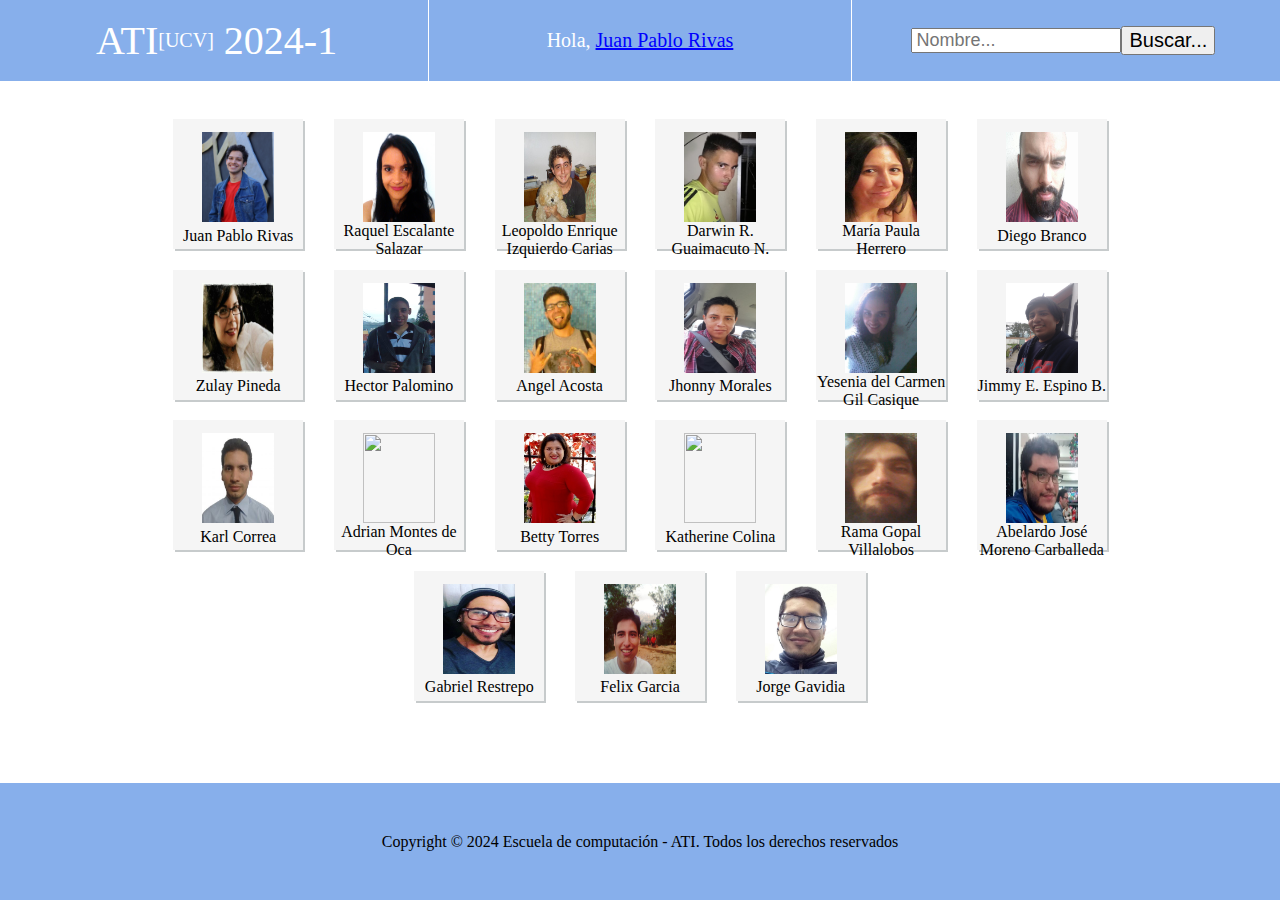
==== commit 1748b050: "multipage to singlepage, inner comments and dockerfile change" ====
--- a/index.html
+++ b/index.html
@@ -4,29 +4,56 @@
     <meta charset="UTF-8">
     <meta name="viewport" content="width=device-width, initial-scale=1.0">
     <title>ATI[UCV] 2024-1</title>
-    <link rel="icon" href="./favicon.ico" type="image/x-icon">
-    <link rel="stylesheet" href="./css/style.css">
-    <link href="./conf/configES.json" as ="json">
-    <script src="./js/index.js"></script>
+    <link rel="icon" href="favicon.ico" type="image/x-icon">
+    <link rel="stylesheet" href="css/style.css">
+    <link href="conf/configES.json" as ="json">
+    <script src="js/index.js"></script>
 
 </head>
-<body id="mainpage-body">
-    <header>
-        <nav>
-            <div id="nav1" class="nav-cells"><sub></sub></div>
-            <div id="nav2" class="nav-cells"><a href=""></a></div>
-            <div id= "nav3" class="nav-cells">
-                <input type="text" placeholder="Nombre..." id="text">
-                <button id="Buscar"></button>
+<body>
+    <div id="mainpage-body">
+        <header>
+            <nav>
+                <div id="nav1" class="nav-cells"><sub></sub></div>
+                <div id="nav2" class="nav-cells"><a href=""></a></div>
+                <div id= "nav3" class="nav-cells">
+                    <input type="text" placeholder="Nombre..." id="text">
+                    <button id="Buscar"></button>
+                </div>
+            </nav>
+            
+        </header>
+        <section id="whiteboard">
+            
+        </section>
+        <footer>
+            <span id="copyright"></span>
+        </footer>
+    </div>
+
+    <div id="profile-body">
+
+        <span id="atras"><a id="atras-anchor" href="">◀Volver atrás</a></span>
+        <div id="info-container">
+            <img id="mi-foto">
+            <div id = "info">
+                <span class="profile-span" id="nombre"></span>
+                <p class="profile-p" id="descripcion">
+                    
+                </p>
+                <p class="profile-p">
+                    <span class="profile-span" id="color-pregunta"></span>&ensp;&ensp;&ensp;&ensp;&ensp;&ensp;&ensp;&ensp;&ensp;&ensp;&ensp;<span class="profile-span" id="color-respuesta"></span><br>
+                    <span class="profile-span" id="libro-pregunta"></span>&ensp;&ensp;&ensp;&ensp;&ensp;&ensp;&ensp;&ensp;&ensp;&ensp;&ensp;<span class="profile-span" id="libro-respuesta"></span><br>
+                    <span class="profile-span" id="musica-pregunta"></span>&ensp;&ensp;&ensp;<span class="profile-span" id="musica-respuesta"></span><br>
+                    <span class="profile-span" id="juegos-pregunta"></span>&ensp;&ensp;&ensp;&ensp;&ensp;&ensp;&ensp;&ensp;<span class="profile-span" id="juegos-respuesta"></span><br>
+                    <strong><span class="profile-span" id="lenguajes-pregunta"></span> &ensp;&ensp;&ensp;&ensp;&ensp;&ensp;&ensp;<span class="profile-span" id="lenguajes-respuesta"></strong></span><br><br>
+                    <span class="profile-span" id="correo-pregunta"></span>
+                    
+                    <a href="mailto:juanprivasr@gmail.com" id="mail"><span id="correo-respuesta"></span> </a>
+                </p>
             </div>
-        </nav>
+        </div>
+    </div> 
 
-    </header>
-    <section id="whiteboard">
-
-    </section>
-    <footer>
-        <span id="copyright"></span>
-    </footer>
 </body>
 </html>
--- a/css/style.css
+++ b/css/style.css
@@ -3,14 +3,11 @@
     height: 100%;
     width: 100%;
 }
-#mainpage-body, nav{
+body, #mainpage-body, #profile-body {
     margin: 0 0 0 0;
     padding: 0 0 0 0;
-    width: 100%;
-}
-
-#mainpage-body{
-    height: 75%;
+    width: 100%; 
+    height: 100%;
 }
 sub{
     font-size: 50%;
@@ -21,9 +18,12 @@
 }
 header{
     margin: 0 0 0 0;
-    height: 12%;
+    height: 9%;
 }
 nav {   
+    margin: 0 0 0 0;
+    padding: 0 0 0 0;
+    width: 100%;
     height: 100%; 
     display: flex;
     flex-flow: row wrap;
@@ -42,6 +42,11 @@
     border-left: 0.5px solid white;
     border-right: 0.5px solid white;
 }
+#main-user{
+    cursor: pointer;
+    text-decoration: underline;
+    color: blue;
+}
 #text{  padding: 0px 3px 0px 3px ; }
 
 #whiteboard{
@@ -53,7 +58,7 @@
     justify-content: center;
     margin: 3% 10% 3% 10%;
 }
-#whiteboard>a{
+#whiteboard>div{
     margin-bottom: 2%;
 }
 #noMatch{
@@ -74,6 +79,7 @@
     transform: scale(1.1) rotate(10deg);
     background-color: #a0c3d7;
     transition: background-color 0.5s ease, transform 0.5s ease-in-out;
+    cursor:pointer;
 }
 .profile:not(:hover){
     transform: scale(1) rotate(0deg);
@@ -187,13 +193,25 @@
 
 
 /* PÁGINA PERFIL   */
-#perfil-body{
+#atras{
+    margin-left: 7%;
+}
+#atras-anchor{
+    color:orangered;
+    text-decoration: none;
+}
+
+#profile-body{
+    margin-top:1%;
+    height: 100%;
+}
+
+#info-container{
     display: flex;
     flex-flow: row wrap;
-    height: 100%;
-}
-
-
+    margin-top:1%;
+    height: 100%;
+}
 
 #mi-foto{
     height: 65.3%;
@@ -231,24 +249,30 @@
 @media screen and (min-width: 1201px){
     #nombre{    font-size:400%; }
     .profile-p, .profile-span{  font-size: 100%;    }
+    #atras{font-size: 32px;}
 }
 @media screen and (min-width: 1025px) and (max-width: 1200px) {
     #nombre{    font-size:300%; }
     .profile-p, .profile-span{  font-size: 90%; }
+    #atras{font-size: 28px;}
 }
 @media screen and (min-width: 769px) and (max-width: 1024px) {
     #nombre{    font-size:200%; }
     .profile-p, .profile-span{  font-size: 75%; }
+    #atras{font-size: 24px;}
 }
 @media screen and (min-width: 481px) and (max-width: 768px) {
     #nombre{    font-size:150%; }
     .profile-p, .profile-span{  font-size: 50%; }
+    #atras{font-size: 16px;}
 }
 @media screen and (min-width: 320px) and (max-width: 480px) {
     #nombre{    font-size:95%;  }
     .profile-p, .profile-span{  font-size: 1%;  }    
+    #atras{font-size: 12px;}
 }
 @media screen and (max-width: 319px) {
     #nombre{    font-size:95%;  }
     .profile-p, .profile-span{  font-size: 0.01%;   }
+    #atras{font-size: 8px;}
 }